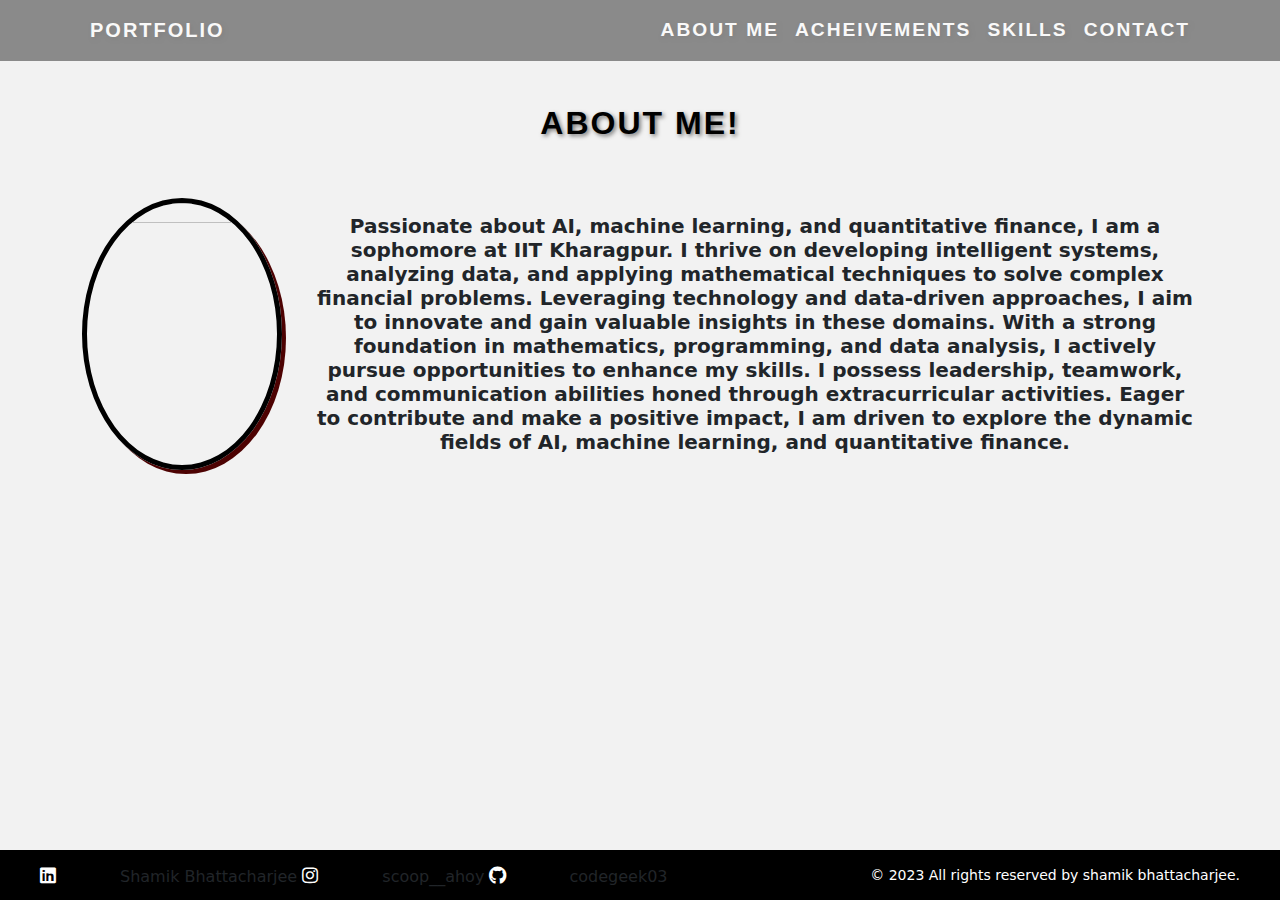
==== index.html @ 7dde1654 "m" ====
<!DOCTYPE html>
<html>
<head>
  <title>ABOUT</title>
  <!-- Include Bootstrap CSS -->
  <link rel="stylesheet" href="https://cdn.jsdelivr.net/npm/bootstrap@5.3.0/dist/css/bootstrap.min.css">
  <link rel="stylesheet" href="style.css">
  <!-- Custom CSS for AI Theme -->
  <link rel="stylesheet" type="text/css" href="https://cdnjs.cloudflare.com/ajax/libs/font-awesome/5.15.1/css/all.min.css">
</head>
<body>

<!-- Navigation Bar -->
<nav class="navbar navbar-expand-lg navbar-dark " >
  <div class="container robot-text">
    <a class="navbar-brand ms-2" href="#">PORTFOLIO</a>
    <button class="navbar-toggler" type="button" data-bs-toggle="collapse" data-bs-target="#navbarNav" aria-controls="navbarNav" aria-expanded="false" aria-label="Toggle navigation">
      <span class="navbar-toggler-icon"></span>
    </button>
    <div class="collapse navbar-collapse" id="navbarNav">
      <ul class="navbar-nav ms-auto ">
        <li class="nav-item ">
          <a class="nav-link " href="index.html">ABOUT ME</a>
        </li>
        <li class="nav-item">
          <a class="nav-link" href="achievements.html">ACHEIVEMENTS</a>
        </li>
        <li class="nav-item">
          <a class="nav-link" href="skills.html">SKILLS</a>
        </li>
        <li class="nav-item">
          <a class="nav-link" href="contact.html">CONTACT</a>
        </li>
      </ul>
    </div>
  </div>
</nav>
<section id="about">
  
    <div class="container" style="margin-top: 5%; text-align: center; " >
      <h2  style="font-family: Roboto, sans-serif; font-weight: bold;
      text-transform: uppercase;
      letter-spacing: 2px;
      color: black;
      text-shadow: 2px 2px 4px rgba(0, 0, 0, 0.5);">ABOUT ME!</h2><BR><BR>
      <span class="about-content">
        <span class="image-container">

          <img src="https://media.licdn.com/dms/image/D4D03AQHA4Xd6_56WQw/profile-displayphoto-shrink_800_800/0/1675963006994?e=1693440000&v=beta&t=gO4Z-gl84rfdDlvnFq9Qq3Nu_diAnMv1TFP2kQyI_dw">
        </span>
        <span class="text-container">
          
          <p>
            <h5><b>
              
Passionate about AI, machine learning, and quantitative finance, I am a sophomore at IIT Kharagpur. I thrive on developing intelligent systems, analyzing data, and applying mathematical techniques to solve complex financial problems. Leveraging technology and data-driven approaches, I aim to innovate and gain valuable insights in these domains. With a strong foundation in mathematics, programming, and data analysis, I actively pursue opportunities to enhance my skills. I possess leadership, teamwork, and communication abilities honed through extracurricular activities. Eager to contribute and make a positive impact, I am driven to explore the dynamic fields of AI, machine learning, and quantitative finance.
            </b></h5>
            </p>
          </span>
        </span>
    </div>
  </section>
 
  <footer class="footer">
    <div class="social-media">
      <a href="https://www.linkedin.com/in/shamik-bhattacharjee-078760221/" class="social-icon"><i class="fab fa-linkedin"></i></a>Shamik Bhattacharjee
      <a href="https://www.instagram.com/scoop__ahoy/" class="social-icon"><i class="fab fa-instagram"></i></a>scoop__ahoy
      <a href="https://github.com/codegeek03" class="social-icon"><i class="fab fa-github"></i></a>codegeek03
    </div>
    <p class="footer-text">© 2023 All rights reserved by shamik bhattacharjee.</p>
  </footer>

<!-- Your content here -->

<!-- Include Bootstrap JS (optional, for certain components) -->
<script src="https://cdn.jsdelivr.net/npm/bootstrap@5.3.0/dist/js/bootstrap.min.js"></script>
</body>
</html>
---- style.css ----
.navbar {
    background-color: #222;
    font-size: larger;
    opacity: 50%;
    position:fixed;
    width: 100%;
   
  }
  
  .navbar-brand,
  .navbar-nav .nav-link {
    color: #fff;
    margin-left: 0px;
  }
  
  .navbar-brand:hover,
  .navbar-nav .nav-link:hover {
    color: #ffc107;
  }
  .robot-text {
    font-family: "Roboto", sans-serif;
    font-weight: bold;
    text-transform: uppercase;
    letter-spacing: 2px;
    color: #c0c0c0;
    text-shadow: 2px 2px 4px rgba(0, 0, 0, 0.5);
  }
  body {
    background-color: #f2f2f2; /* Replace with your desired background color */
    margin-bottom: 80px; /* Adjust the margin-bottom value to match the height of your sticky footer */
  }
  #about{
    background-color: #f2f2f2;
    padding: 40px 0;
    align-items: center;
    
  }
  
  #achievements {
    background-color: #f2f2f2;
    padding: 40px 0;
  }
  
  #skills {
    background-color: #f2f2f2;
    padding: 40px 0;
  }
  
  #contact {
    background-color: #f2f2f2;
    padding: 40px 0;
    font-size: 20px;
  }
  
  .achievements-content,
  .contact-content {
    display: flex;
    align-items: center;
  }
  
  
  .image-container {
    flex: 0 0 200px;
    border-radius: 50%;
    overflow: hidden;
    margin-right: 30px;
    border: 5px solid #000;
    box-shadow: 4px 4px rgb(77, 2, 2);
    align-content: center;
    display: flex;
    width: 25%;
    aspect-ratio: 1/1; /* Maintain the aspect ratio for a circular shape */
  }
  
  
  
  .image-container img{
    width: 100%;
    height: auto;
    aspect-ratio: 1/1;
  }
  
  .text-container {
    flex: 1;
    width:75%;
  }
  
  .text-container h2 {
    font-size: 24px;
   
  }
  
  .text-container p {
    font-size: 16px;
    line-height: 1.6;
    
  }
 

  @import url('https://fonts.googleapis.com/css2?family=Poppins:wght@300;400;500;600;700&display=swap');
 
  .footer {
    position: fixed;
    left: 0;
    bottom: 0;
    width: 100%;
    height: 50px; /* Adjust this value according to your footer's height */
    background-color:black;
    display: flex;
    align-items: center;
    justify-content: space-between;
    padding: 0 40px;
  }
  
  .social-icon {
    display: inline-block;
    margin-right: 30px;
    color: white;
    font-size: 18px;
    width:50px;
    height:auto;
  }
  
  .footer-text {
    margin: 0;
    color:white;
    font-size: 14px;
  }
.skill-content {
  display: flex;
  flex-wrap: wrap; /* Allow wrapping to multiple rows */
}

.skill-container {
  width: calc(25% - 50px); 
  height: 200px;
  border-radius: 10px;
  overflow: hidden;
  margin-right: 50px;
  margin-bottom: 20px; 
  border: 5px solid #000;
  display: flex;
  align-items: center;
  justify-content: center;
  background-color: white;
}


.skill-container img{
  width:100px;
  height: auto;
}


@media only screen and (max-width: 1200px) {
  .skill-container {
    width: calc(50% - 50px); /* Adjust width for two elements per row */
  }
  
}



.about-content{
  display:flex;
  flex-wrap:nowrap;
  
}
@media only screen and  (max-width: 1200px) {
  .about-content {
    display: flex;
    flex-direction: column;
    margin-top: 20px;
    align-items: center;
    
  }

  .image-container {
    order: -1; /* Move the image container to the top */
    width:50%;
    height:auto;
    margin-bottom: 30px;
  }

  .text-container {
    text-align: left;
    font-size: 20px;
  }

  .navbar{
    padding-top: 20px;
    padding-bottom: 20px;
    font-size: 40px;
  }

  .footer {
    position: fixed;
    left: 0;
    bottom: 0;
    width: 100%;
    height: 150px; /* Adjust this value according to your footer's height */
    background-color:black;
    display: flex;
    align-items: center;
    justify-content: space-between;
    
  }
  
  .social-icon {
    display: inline-block;
    margin-left: 100px;
    color: white;
    font-size: 34px; /* Increase the font size to make the icons bigger */
    width: 100px;
    height: auto;
  }
  
  .footer-text {
    margin: 0;
    color:white;
    font-size: 24px;
  }
}
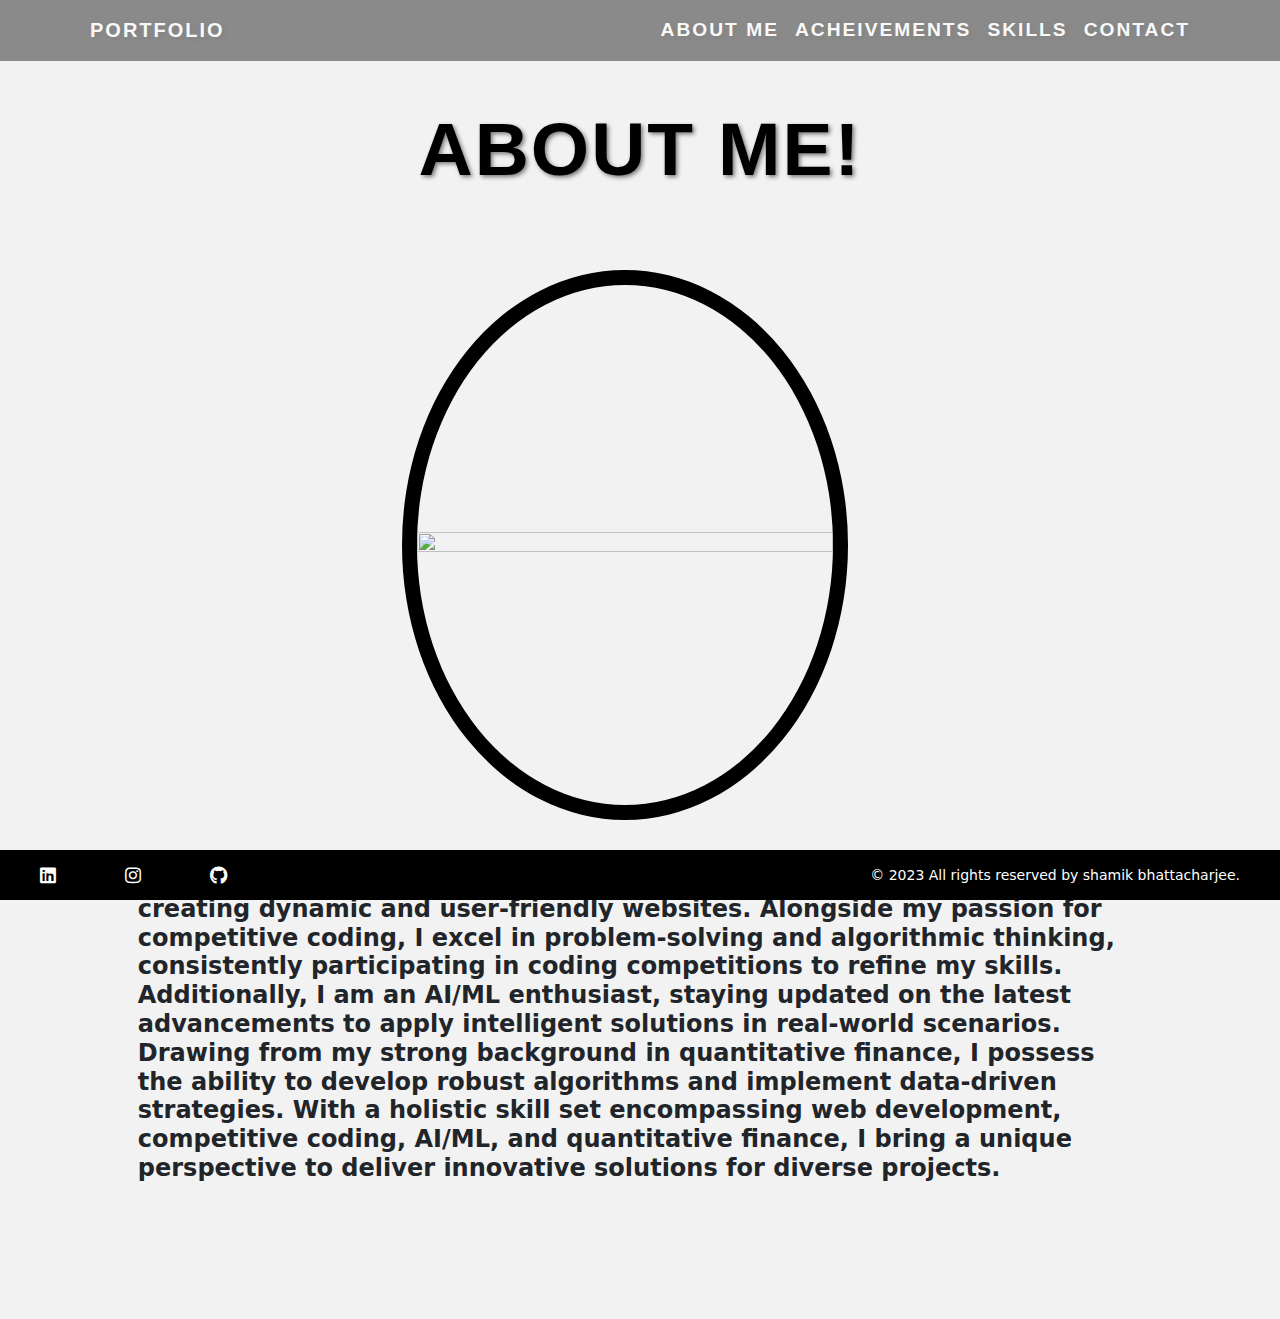
==== commit e422fe34: "m" ====
--- a/index.html
+++ b/index.html
@@ -42,30 +42,31 @@
       text-transform: uppercase;
       letter-spacing: 2px;
       color: black;
-      text-shadow: 2px 2px 4px rgba(0, 0, 0, 0.5);">ABOUT ME!</h2><BR><BR>
+      text-shadow: 2px 2px 4px rgba(0, 0, 0, 0.5); font-size: 75px;">ABOUT ME!</h2><BR><BR>
       <span class="about-content">
         <span class="image-container">
 
-          <img src="https://media.licdn.com/dms/image/D4D03AQHA4Xd6_56WQw/profile-displayphoto-shrink_800_800/0/1675963006994?e=1693440000&v=beta&t=gO4Z-gl84rfdDlvnFq9Qq3Nu_diAnMv1TFP2kQyI_dw">
+          <img src="https://lh3.googleusercontent.com/pw/[base64]w484-h860-s-no?authuser=0">
         </span>
         <span class="text-container">
           
           <p>
-            <h5><b>
+            <h2><b>
               
-Passionate about AI, machine learning, and quantitative finance, I am a sophomore at IIT Kharagpur. I thrive on developing intelligent systems, analyzing data, and applying mathematical techniques to solve complex financial problems. Leveraging technology and data-driven approaches, I aim to innovate and gain valuable insights in these domains. With a strong foundation in mathematics, programming, and data analysis, I actively pursue opportunities to enhance my skills. I possess leadership, teamwork, and communication abilities honed through extracurricular activities. Eager to contribute and make a positive impact, I am driven to explore the dynamic fields of AI, machine learning, and quantitative finance.
-            </b></h5>
+              I am a versatile web developer with expertise in front-end technologies, creating dynamic and user-friendly websites. Alongside my passion for competitive coding, I excel in problem-solving and algorithmic thinking, consistently participating in coding competitions to refine my skills. Additionally, I am an AI/ML enthusiast, staying updated on the latest advancements to apply intelligent solutions in real-world scenarios. Drawing from my strong background in quantitative finance, I possess the ability to develop robust algorithms and implement data-driven strategies. With a holistic skill set encompassing web development, competitive coding, AI/ML, and quantitative finance, I bring a unique perspective to deliver innovative solutions for diverse projects.
+            </b></h2>
             </p>
           </span>
         </span>
     </div>
   </section>
+  
  
   <footer class="footer">
     <div class="social-media">
-      <a href="https://www.linkedin.com/in/shamik-bhattacharjee-078760221/" class="social-icon"><i class="fab fa-linkedin"></i></a>Shamik Bhattacharjee
-      <a href="https://www.instagram.com/scoop__ahoy/" class="social-icon"><i class="fab fa-instagram"></i></a>scoop__ahoy
-      <a href="https://github.com/codegeek03" class="social-icon"><i class="fab fa-github"></i></a>codegeek03
+      <a href="https://www.linkedin.com/in/shamik-bhattacharjee-078760221/" class="social-icon"><i class="fab fa-linkedin"></i></a>
+      <a href="https://www.instagram.com/scoop__ahoy/" class="social-icon"><i class="fab fa-instagram"></i></a>
+      <a href="https://github.com/codegeek03" class="social-icon"><i class="fab fa-github"></i></a>
     </div>
     <p class="footer-text">© 2023 All rights reserved by shamik bhattacharjee.</p>
   </footer>
--- a/style.css
+++ b/style.css
@@ -32,7 +32,7 @@
   #about{
     background-color: #f2f2f2;
     padding: 40px 0;
-    align-items: center;
+   
     
   }
   
@@ -49,7 +49,7 @@
   #contact {
     background-color: #f2f2f2;
     padding: 40px 0;
-    font-size: 20px;
+    font-size: 30px;
   }
   
   .achievements-content,
@@ -60,29 +60,32 @@
   
   
   .image-container {
-    flex: 0 0 200px;
+    width:40%;
+    height:auto;
+    margin-bottom: 30px;
+    flex: 0 0 550px;
     border-radius: 50%;
     overflow: hidden;
     margin-right: 30px;
-    border: 5px solid #000;
-    box-shadow: 4px 4px rgb(77, 2, 2);
+    border: 15px solid #000;
     align-content: center;
     display: flex;
-    width: 25%;
+    
     aspect-ratio: 1/1; /* Maintain the aspect ratio for a circular shape */
   }
   
   
   
   .image-container img{
-    width: 100%;
-    height: auto;
+    align-content: center;
     aspect-ratio: 1/1;
+    height:auto;
+    width:100%;
   }
   
   .text-container {
     flex: 1;
-    width:75%;
+    width:90%;
   }
   
   .text-container h2 {
@@ -167,20 +170,6 @@
   
 }
 @media only screen and  (max-width: 1200px) {
-  .about-content {
-    display: flex;
-    flex-direction: column;
-    margin-top: 20px;
-    align-items: center;
-    
-  }
-
-  .image-container {
-    order: -1; /* Move the image container to the top */
-    width:50%;
-    height:auto;
-    margin-bottom: 30px;
-  }
 
   .text-container {
     text-align: left;
@@ -211,7 +200,7 @@
     margin-left: 100px;
     color: white;
     font-size: 34px; /* Increase the font size to make the icons bigger */
-    width: 100px;
+    width: 200px;
     height: auto;
   }
   
@@ -221,3 +210,48 @@
     font-size: 24px;
   }
 }
+@media only screen and  (max-width: 2000px) {
+  .about-content {
+    display: flex;
+    flex-direction: column;
+    margin-top: 20px;
+    align-items: center;
+    
+  }
+
+  .image-container {
+    order: -1; /* Move the image container to the top */
+    
+  }
+  .text-container {
+    text-align: left;
+    font-size: 40px;
+  }
+
+}
+
+#btn {
+ margin-left: 45%;
+ padding: 10px 20px;
+ border-radius: 15px;
+ border:#000 solid 4px;
+ background-color: rgb(216, 145, 169);
+ box-shadow: 2px 2px #c0c0c0 ;
+}
+#btn:hover{
+  background-color:rgb(224, 78, 166)
+}
+
+#cv {
+  margin-left: 42%;
+  margin-top:2%;
+  padding: 10px 20px;
+  border-radius: 15px;
+  border:#000 solid 4px;
+  background-color: rgb(123, 173, 243);
+  box-shadow: 2px 2px #c0c0c0 ;
+ }
+ #cv:hover{
+   background-color:rgb(14, 107, 206)
+ }
+ 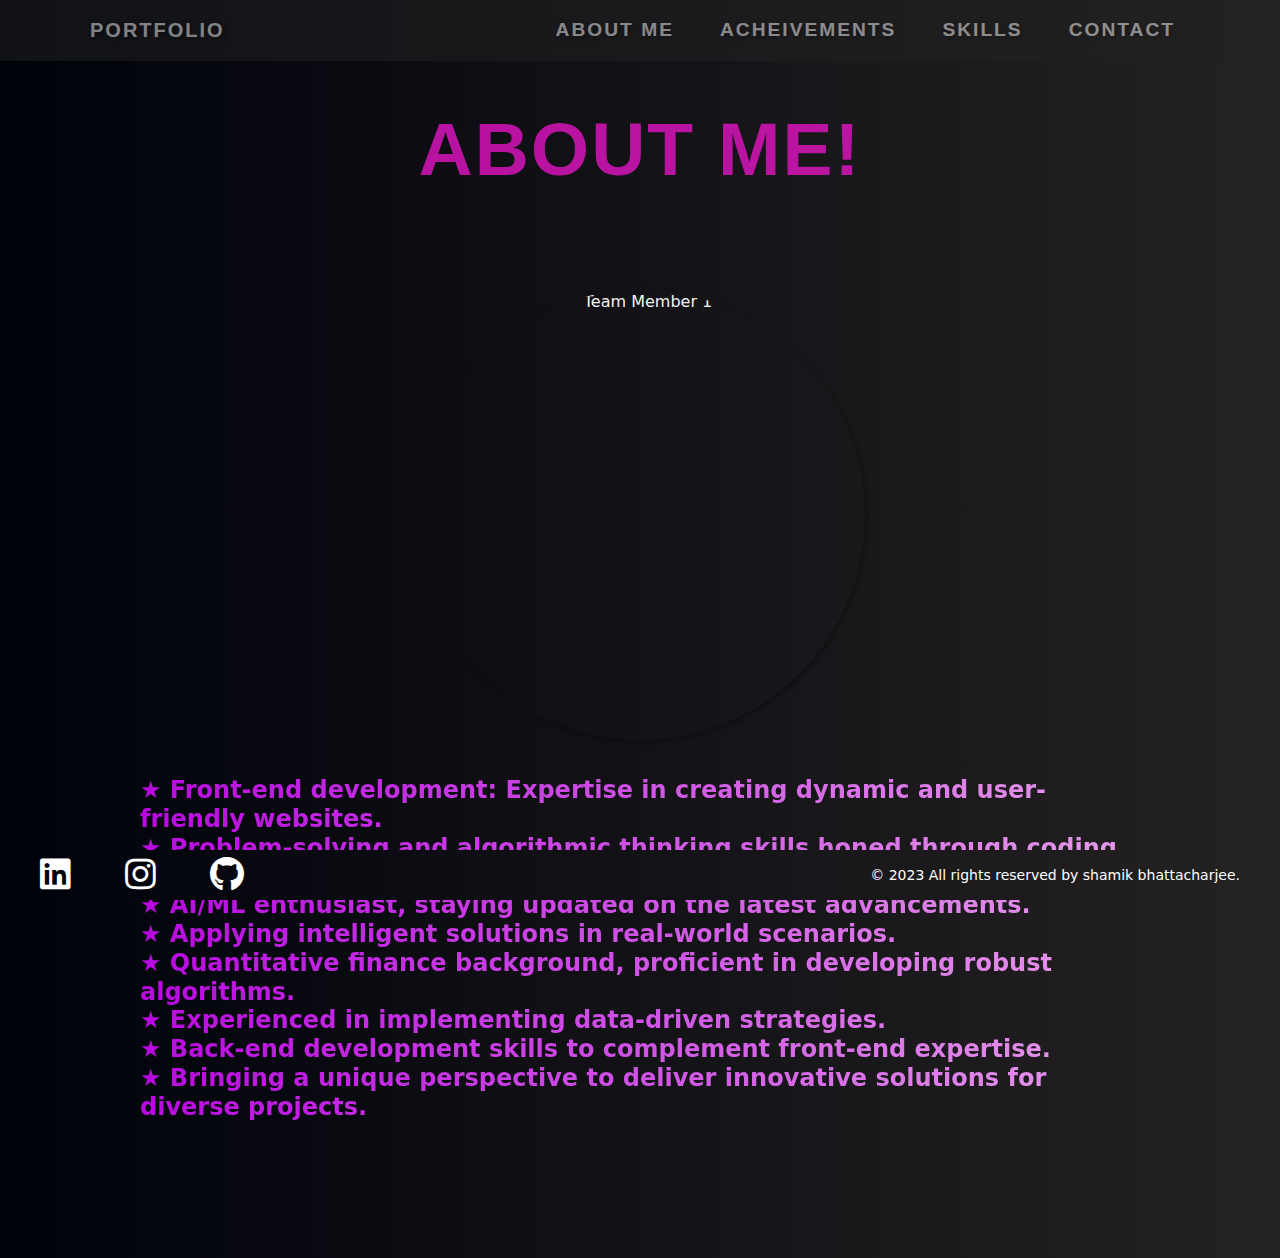
==== commit 217d8c9a: "b" ====
--- a/index.html
+++ b/index.html
@@ -1,79 +1,97 @@
 <!DOCTYPE html>
 <html>
+
 <head>
   <title>ABOUT</title>
   <!-- Include Bootstrap CSS -->
   <link rel="stylesheet" href="https://cdn.jsdelivr.net/npm/bootstrap@5.3.0/dist/css/bootstrap.min.css">
   <link rel="stylesheet" href="style.css">
   <!-- Custom CSS for AI Theme -->
-  <link rel="stylesheet" type="text/css" href="https://cdnjs.cloudflare.com/ajax/libs/font-awesome/5.15.1/css/all.min.css">
+  <link rel="stylesheet" type="text/css"
+    href="https://cdnjs.cloudflare.com/ajax/libs/font-awesome/5.15.1/css/all.min.css">
 </head>
+
 <body>
 
-<!-- Navigation Bar -->
-<nav class="navbar navbar-expand-lg navbar-dark " >
-  <div class="container robot-text">
-    <a class="navbar-brand ms-2" href="#">PORTFOLIO</a>
-    <button class="navbar-toggler" type="button" data-bs-toggle="collapse" data-bs-target="#navbarNav" aria-controls="navbarNav" aria-expanded="false" aria-label="Toggle navigation">
-      <span class="navbar-toggler-icon"></span>
-    </button>
-    <div class="collapse navbar-collapse" id="navbarNav">
-      <ul class="navbar-nav ms-auto ">
-        <li class="nav-item ">
-          <a class="nav-link " href="index.html">ABOUT ME</a>
-        </li>
-        <li class="nav-item">
-          <a class="nav-link" href="achievements.html">ACHEIVEMENTS</a>
-        </li>
-        <li class="nav-item">
-          <a class="nav-link" href="skills.html">SKILLS</a>
-        </li>
-        <li class="nav-item">
-          <a class="nav-link" href="contact.html">CONTACT</a>
-        </li>
-      </ul>
+  <!-- Navigation Bar -->
+  <nav class="navbar navbar-expand-lg navbar-dark ">
+    <div class="container robot-text">
+      <a class="navbar-brand ms-2" href="#">PORTFOLIO</a>
+      <button class="navbar-toggler" type="button" data-bs-toggle="collapse" data-bs-target="#navbarNav"
+        aria-controls="navbarNav" aria-expanded="false" aria-label="Toggle navigation">
+        <span class="navbar-toggler-icon"></span>
+      </button>
+      <div class="collapse navbar-collapse" id="navbarNav">
+        <ul class="navbar-nav ms-auto ">
+          <li class="nav-item ">
+            <a class="nav-link " href="index.html">ABOUT ME</a>
+          </li>
+          <li class="nav-item">
+            <a class="nav-link" href="achievements.html">ACHEIVEMENTS</a>
+          </li>
+          <li class="nav-item">
+            <a class="nav-link" href="skills.html">SKILLS</a>
+          </li>
+          <li class="nav-item">
+            <a class="nav-link" href="contact.html">CONTACT</a>
+          </li>
+        </ul>
+      </div>
     </div>
-  </div>
-</nav>
-<section id="about">
-  
-    <div class="container" style="margin-top: 5%; text-align: center; " >
-      <h2  style="font-family: Roboto, sans-serif; font-weight: bold;
+  </nav>
+  <section id="about">
+
+    <div class="container" style="margin-top: 5%; text-align: center; ">
+      <h2 style="font-family: Roboto, sans-serif; font-weight: bold;
       text-transform: uppercase;
       letter-spacing: 2px;
-      color: black;
-      text-shadow: 2px 2px 4px rgba(0, 0, 0, 0.5); font-size: 75px;">ABOUT ME!</h2><BR><BR>
+      color: rgba(222, 21, 192, 0.819);
+       font-size: 75px;">ABOUT ME!</h2><BR><BR>
       <span class="about-content">
-        <span class="image-container">
+        <div class="team-member">
+          <img src="FB_IMG_1678133920492.jpg" alt="Team Member 1">
 
-          <img src="https://lh3.googleusercontent.com/pw/[base64]w484-h860-s-no?authuser=0">
+        </div>
+        <span class="text-container">
+
+          <p>
+            <b>
+              <h4>
+                
+                  &#9733; Front-end development: Expertise in creating dynamic and user-friendly websites.<br>
+                  &#9733; Problem-solving and algorithmic thinking skills honed through coding competitions.<br>
+                  &#9733; AI/ML enthusiast, staying updated on the latest advancements.<br>
+                  &#9733; Applying intelligent solutions in real-world scenarios.<br>
+                  &#9733; Quantitative finance background, proficient in developing robust algorithms.<br>
+                  &#9733; Experienced in implementing data-driven strategies.<br>
+                  &#9733; Back-end development skills to complement front-end expertise.<br>
+                  &#9733; Bringing a unique perspective to deliver innovative solutions for diverse projects.<br>
+                
+              </h4>
+
+
+            </b>
+          </p>
         </span>
-        <span class="text-container">
-          
-          <p>
-            <h2><b>
-              
-              I am a versatile web developer with expertise in front-end technologies, creating dynamic and user-friendly websites. Alongside my passion for competitive coding, I excel in problem-solving and algorithmic thinking, consistently participating in coding competitions to refine my skills. Additionally, I am an AI/ML enthusiast, staying updated on the latest advancements to apply intelligent solutions in real-world scenarios. Drawing from my strong background in quantitative finance, I possess the ability to develop robust algorithms and implement data-driven strategies. With a holistic skill set encompassing web development, competitive coding, AI/ML, and quantitative finance, I bring a unique perspective to deliver innovative solutions for diverse projects.
-            </b></h2>
-            </p>
-          </span>
-        </span>
+      </span>
     </div>
   </section>
-  
- 
+
+
   <footer class="footer">
     <div class="social-media">
-      <a href="https://www.linkedin.com/in/shamik-bhattacharjee-078760221/" class="social-icon"><i class="fab fa-linkedin"></i></a>
+      <a href="https://www.linkedin.com/in/shamik-bhattacharjee-078760221/" class="social-icon"><i
+          class="fab fa-linkedin"></i></a>
       <a href="https://www.instagram.com/scoop__ahoy/" class="social-icon"><i class="fab fa-instagram"></i></a>
       <a href="https://github.com/codegeek03" class="social-icon"><i class="fab fa-github"></i></a>
     </div>
     <p class="footer-text">© 2023 All rights reserved by shamik bhattacharjee.</p>
   </footer>
 
-<!-- Your content here -->
+  <!-- Your content here -->
 
-<!-- Include Bootstrap JS (optional, for certain components) -->
-<script src="https://cdn.jsdelivr.net/npm/bootstrap@5.3.0/dist/js/bootstrap.min.js"></script>
+  <!-- Include Bootstrap JS (optional, for certain components) -->
+  <script src="https://cdn.jsdelivr.net/npm/bootstrap@5.3.0/dist/js/bootstrap.min.js"></script>
 </body>
-</html>
+
+</html>--- a/style.css
+++ b/style.css
@@ -1,228 +1,305 @@
+.navc {
+  background: linear-gradient(to right, #a1a2a6, #fdfdfd);
+  width: 100%;
+  padding: 10px 30px;
+  opacity: 90%;
+  margin-bottom: 4%;
+
+}
+
+body {
+  color: white;
+  background: linear-gradient(to right, #00020b, #252222);
+
+}
+
+.nav-item {
+  padding: 0px 15px;
+  color: white;
+}
+
+.nav-link:hover {
+  color: rgb(178, 60, 60);
+}
+
 .navbar {
-    background-color: #222;
-    font-size: larger;
-    opacity: 50%;
-    position:fixed;
-    width: 100%;
-   
-  }
-  
-  .navbar-brand,
-  .navbar-nav .nav-link {
-    color: #fff;
-    margin-left: 0px;
-  }
-  
-  .navbar-brand:hover,
-  .navbar-nav .nav-link:hover {
-    color: #ffc107;
-  }
-  .robot-text {
-    font-family: "Roboto", sans-serif;
-    font-weight: bold;
-    text-transform: uppercase;
-    letter-spacing: 2px;
-    color: #c0c0c0;
-    text-shadow: 2px 2px 4px rgba(0, 0, 0, 0.5);
-  }
-  body {
-    background-color: #f2f2f2; /* Replace with your desired background color */
-    margin-bottom: 80px; /* Adjust the margin-bottom value to match the height of your sticky footer */
-  }
-  #about{
-    background-color: #f2f2f2;
-    padding: 40px 0;
-   
-    
-  }
-  
-  #achievements {
-    background-color: #f2f2f2;
-    padding: 40px 0;
-  }
-  
-  #skills {
-    background-color: #f2f2f2;
-    padding: 40px 0;
-  }
-  
-  #contact {
-    background-color: #f2f2f2;
-    padding: 40px 0;
-    font-size: 30px;
-  }
-  
-  .achievements-content,
-  .contact-content {
-    display: flex;
-    align-items: center;
-  }
-  
-  
-  .image-container {
-    width:40%;
-    height:auto;
-    margin-bottom: 30px;
-    flex: 0 0 550px;
-    border-radius: 50%;
-    overflow: hidden;
-    margin-right: 30px;
-    border: 15px solid #000;
-    align-content: center;
-    display: flex;
-    
-    aspect-ratio: 1/1; /* Maintain the aspect ratio for a circular shape */
-  }
-  
-  
-  
-  .image-container img{
-    align-content: center;
-    aspect-ratio: 1/1;
-    height:auto;
-    width:100%;
-  }
-  
+  background-color: #222;
+  font-size: larger;
+  opacity: 50%;
+  position: fixed;
+  width: 100%;
+
+}
+
+.navbar-brand,
+.navbar-nav .nav-link {
+  color: #fff;
+  margin-left: 0px;
+}
+
+.navbar-brand:hover,
+.navbar-nav .nav-link:hover {
+  color: #ffc107;
+}
+
+.robot-text {
+  font-family: "Roboto", sans-serif;
+  font-weight: bold;
+  text-transform: uppercase;
+  letter-spacing: 2px;
+  color: #c0c0c0;
+  text-shadow: 2px 2px 4px rgba(0, 0, 0, 0.5);
+}
+
+body {
+  background-color: #f2f2f2;
+  /* Replace with your desired background color */
+  margin-bottom: 80px;
+  /* Adjust the margin-bottom value to match the height of your sticky footer */
+}
+
+#about {
+  background: linear-gradient(to right, #00020b, #252222);
+  ;
+  padding: 40px 0;
+
+
+}
+
+#achievements {
+  background: linear-gradient(to right, #00020b, #252222);
+  ;
+  padding: 40px 0;
+}
+
+#skills {
+  background: linear-gradient(to right, #00020b, #252222);
+  ;
+  padding: 40px 0;
+}
+
+#contact {
+  background: linear-gradient(to right, #00020b, #252222);
+  ;
+  padding: 40px 0;
+  font-size: 30px;
+}
+
+.team-member {
+  color: #f1f1f1;
+  display: flex;
+  flex-direction: column;
+  align-items: center;
+  margin: 20px;
+  text-align: center;
+}
+
+.team-member img {
+  width: 450px;
+  height: 450px;
+  border-radius: 50%;
+  object-fit: cover;
+  box-shadow: 2px 2px 5px rgba(0, 0, 0, 0.3);
+}
+
+.achievements-content,
+.contact-content {
+  display: flex;
+  align-items: center;
+}
+
+
+.image-container {
+  width: 40%;
+  height: auto;
+  margin-bottom: 30px;
+  flex: 0 0 550px;
+  border-radius: 50%;
+  overflow: hidden;
+  margin-right: 30px;
+  border: 15px solid #000;
+  align-content: center;
+  display: flex;
+
+  aspect-ratio: 1/1;
+  /* Maintain the aspect ratio for a circular shape */
+
+}
+
+
+
+.image-container img {
+  align-content: center;
+  aspect-ratio: 1/1;
+  height: auto;
+  width: 100%;
+
+}
+
+.text-container {
+  flex: 1;
+
+  font-size: 4px;
+  margin-left: 2%;
+  margin-right: 2%;
+  font-weight: bold;
+  background-image: linear-gradient(to right, #b908e1, #e79ceb);
+  -webkit-background-clip: text;
+  -webkit-text-fill-color: transparent;
+  width: 1000px;
+}
+
+.text-container h2 {
+  font-size: 24px;
+
+}
+
+.text-container p {
+  font-size: 16px;
+  line-height: 1.6;
+
+}
+
+
+@import url('https://fonts.googleapis.com/css2?family=Poppins:wght@300;400;500;600;700&display=swap');
+
+.footer {
+  position: fixed;
+  left: 0;
+  bottom: 0;
+  width: 100%;
+  height: 50px;
+  /* Adjust this value according to your footer's height */
+  background: linear-gradient(to right, #00020b, #252222);
+  display: flex;
+  align-items: center;
+  justify-content: space-between;
+  padding: 0 40px;
+}
+
+.social-icon {
+  display: inline-block;
+  margin-right: 30px;
+  color: white;
+  font-size: 35px;
+  width: 50px;
+  height: auto;
+}
+
+.footer-text {
+  margin: 0;
+  color: white;
+  font-size: 14px;
+}
+
+.skill-content {
+  display: flex;
+  flex-wrap: wrap;
+  /* Allow wrapping to multiple rows */
+}
+
+.skill-container {
+  width: calc(25% - 50px);
+  height: 200px;
+  border-radius: 10px;
+  overflow: hidden;
+  margin-right: 50px;
+  margin-bottom: 20px;
+
+  background: linear-gradient(to right, #e2e2e3, #b5a9a9);
+  display: flex;
+  align-items: center;
+  justify-content: center;
+  background-color: rgb(210, 33, 33);
+
+}
+
+.skill-container:hover {
+  background: linear-gradient(to right, #cd3645, #252222);
+}
+
+.skill-container img {
+  width: 100px;
+  height: auto;
+}
+
+
+@media only screen and (max-width: 1200px) {
+  .skill-container {
+    width: calc(50% - 50px);
+    /* Adjust width for two elements per row */
+  }
+
+}
+
+
+
+.about-content {
+  display: flex;
+  flex-wrap: nowrap;
+
+}
+
+@media only screen and (max-width: 1200px) {
+
   .text-container {
-    flex: 1;
-    width:90%;
-  }
-  
-  .text-container h2 {
-    font-size: 24px;
-   
-  }
-  
-  .text-container p {
-    font-size: 16px;
-    line-height: 1.6;
-    
-  }
- 
-
-  @import url('https://fonts.googleapis.com/css2?family=Poppins:wght@300;400;500;600;700&display=swap');
- 
+    text-align: left;
+    font-size: 5px;
+    width:500px;
+  }
+
+  .navbar {
+    padding-top: 20px;
+    padding-bottom: 20px;
+    font-size: 40px;
+  }
+
   .footer {
     position: fixed;
     left: 0;
     bottom: 0;
     width: 100%;
-    height: 50px; /* Adjust this value according to your footer's height */
-    background-color:black;
+    height: 150px;
+    /* Adjust this value according to your footer's height */
+    background-color: black;
     display: flex;
     align-items: center;
     justify-content: space-between;
-    padding: 0 40px;
-  }
-  
-  .social-icon {
-    display: inline-block;
-    margin-right: 30px;
-    color: white;
-    font-size: 18px;
-    width:50px;
-    height:auto;
-  }
-  
-  .footer-text {
-    margin: 0;
-    color:white;
-    font-size: 14px;
-  }
-.skill-content {
-  display: flex;
-  flex-wrap: wrap; /* Allow wrapping to multiple rows */
-}
-
-.skill-container {
-  width: calc(25% - 50px); 
-  height: 200px;
-  border-radius: 10px;
-  overflow: hidden;
-  margin-right: 50px;
-  margin-bottom: 20px; 
-  border: 5px solid #000;
-  display: flex;
-  align-items: center;
-  justify-content: center;
-  background-color: white;
-}
-
-
-.skill-container img{
-  width:100px;
-  height: auto;
-}
-
-
-@media only screen and (max-width: 1200px) {
-  .skill-container {
-    width: calc(50% - 50px); /* Adjust width for two elements per row */
-  }
-  
-}
-
-
-
-.about-content{
-  display:flex;
-  flex-wrap:nowrap;
-  
-}
-@media only screen and  (max-width: 1200px) {
-
-  .text-container {
-    text-align: left;
-    font-size: 20px;
-  }
-
-  .navbar{
-    padding-top: 20px;
-    padding-bottom: 20px;
-    font-size: 40px;
-  }
-
-  .footer {
-    position: fixed;
-    left: 0;
-    bottom: 0;
-    width: 100%;
-    height: 150px; /* Adjust this value according to your footer's height */
-    background-color:black;
-    display: flex;
-    align-items: center;
-    justify-content: space-between;
-    
-  }
-  
+
+  }
+
   .social-icon {
     display: inline-block;
     margin-left: 100px;
     color: white;
-    font-size: 34px; /* Increase the font size to make the icons bigger */
+    font-size: 34px;
+    /* Increase the font size to make the icons bigger */
     width: 200px;
     height: auto;
   }
-  
+
   .footer-text {
     margin: 0;
-    color:white;
+    color: white;
     font-size: 24px;
   }
 }
-@media only screen and  (max-width: 2000px) {
+
+@media only screen and (max-width: 2000px) {
   .about-content {
     display: flex;
     flex-direction: column;
     margin-top: 20px;
     align-items: center;
-    
+
   }
 
   .image-container {
-    order: -1; /* Move the image container to the top */
-    
-  }
+    order: -1;
+    /* Move the image container to the top */
+
+  }
+
   .text-container {
     text-align: left;
     font-size: 40px;
@@ -231,27 +308,28 @@
 }
 
 #btn {
- margin-left: 45%;
- padding: 10px 20px;
- border-radius: 15px;
- border:#000 solid 4px;
- background-color: rgb(216, 145, 169);
- box-shadow: 2px 2px #c0c0c0 ;
-}
-#btn:hover{
-  background-color:rgb(224, 78, 166)
+  margin-left: 45%;
+  padding: 10px 20px;
+  border-radius: 15px;
+  border: #000 solid 4px;
+  background-color: rgb(216, 145, 169);
+  box-shadow: 2px 2px #c0c0c0;
+}
+
+#btn:hover {
+  background-color: rgb(224, 78, 166)
 }
 
 #cv {
   margin-left: 42%;
-  margin-top:2%;
+  margin-top: 2%;
   padding: 10px 20px;
   border-radius: 15px;
-  border:#000 solid 4px;
+  border: #000 solid 4px;
   background-color: rgb(123, 173, 243);
-  box-shadow: 2px 2px #c0c0c0 ;
- }
- #cv:hover{
-   background-color:rgb(14, 107, 206)
- }
- +  box-shadow: 2px 2px #c0c0c0;
+}
+
+#cv:hover {
+  background-color: rgb(14, 107, 206)
+}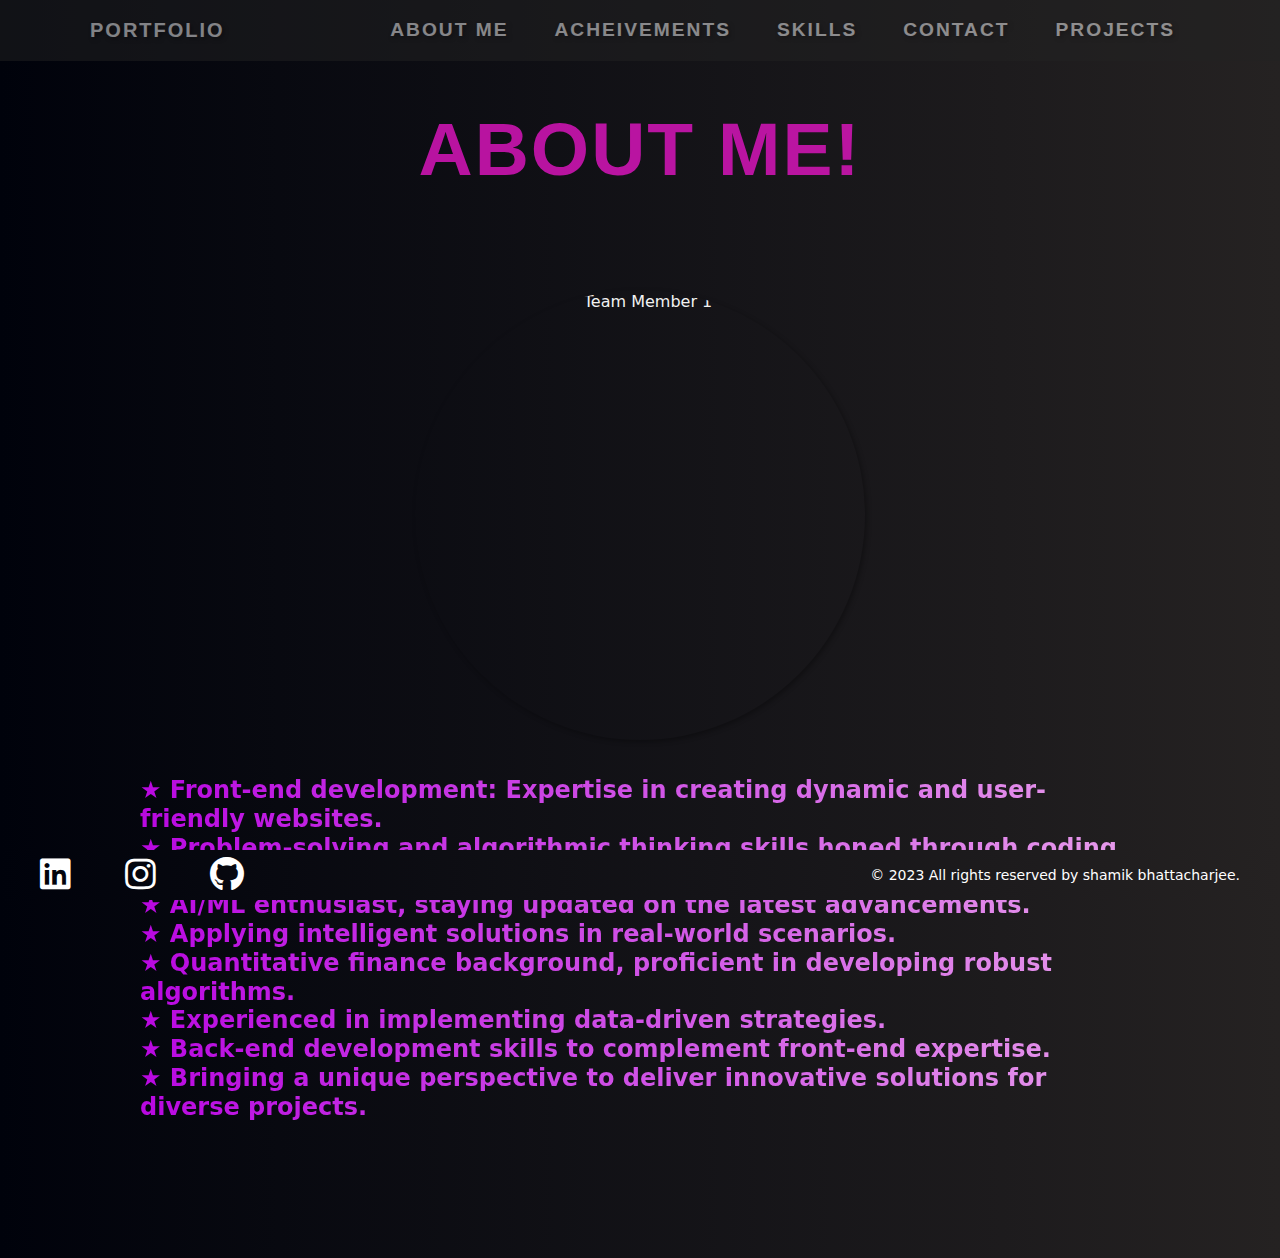
==== commit 46e50148: "m" ====
--- a/index.html
+++ b/index.html
@@ -35,6 +35,9 @@
           <li class="nav-item">
             <a class="nav-link" href="contact.html">CONTACT</a>
           </li>
+          <li class="nav-item">
+            <a class="nav-link" href="project.html">PROJECTS</a>
+        </li>
         </ul>
       </div>
     </div>
